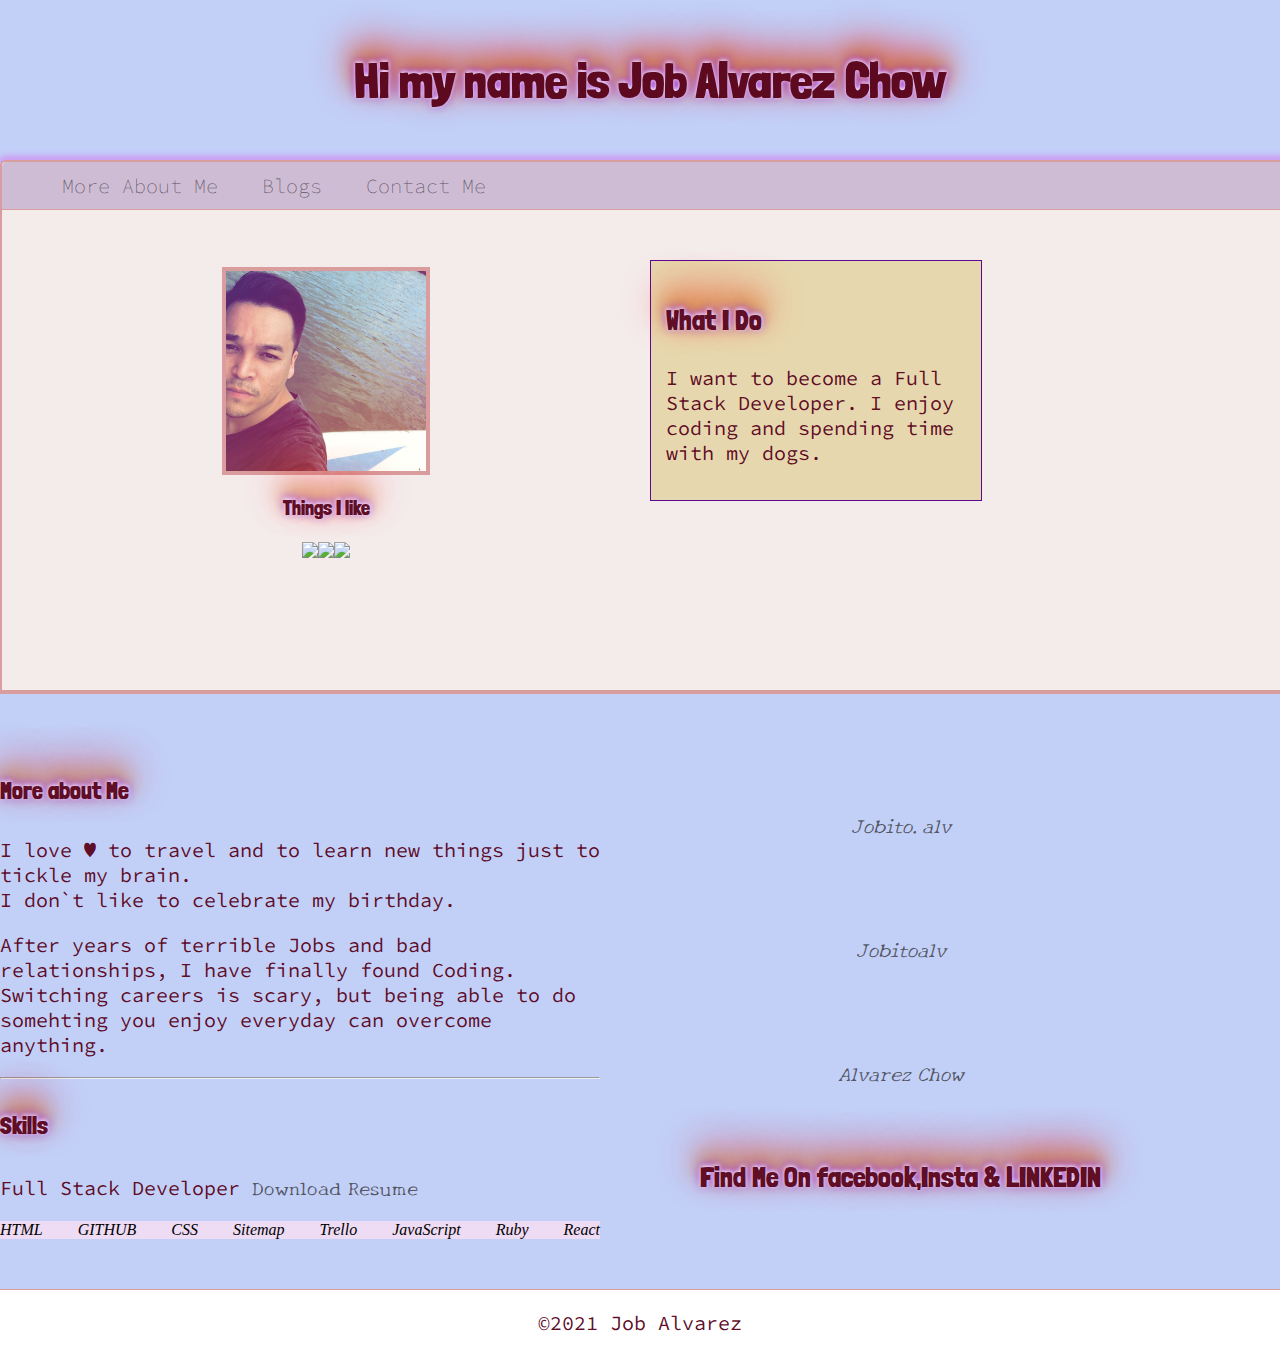
==== index.html @ f2a00bf6 "search bar" ====
<!DOCTYPE html>
<html lang="en">
<head>
  <meta charset="UTF-8">
  <meta http-equiv="X-UA-Compatible" content="IE=edge">
  <meta name="viewport" content="width=device-width, initial-scale=1.0">
<!-- Font Style  -->  
  <link rel="preconnect" href="https://fonts.gstatic.com">
  <link href="https://fonts.googleapis.com/css2?family=Londrina+Solid:wght@300&display=swap" rel="stylesheet">
  
  <link rel="preconnect" href="https://fonts.gstatic.com">
  <link href="https://fonts.googleapis.com/css2?family=Londrina+Solid:wght@300&family=Source+Code+Pro:wght@500&display=swap" rel="stylesheet">
  <link rel="preconnect" href="https://fonts.gstatic.com">
  <link href="https://fonts.googleapis.com/css2?family=New+Tegomin&display=swap" rel="stylesheet">

  <link rel="stylesheet" href="https://cdnjs.cloudflare.com/ajax/libs/font-awesome/5.15.3/css/all.min.css" integrity="sha512-iBBXm8fW90+nuLcSKlbmrPcLa0OT92xO1BIsZ+ywDWZCvqsWgccV3gFoRBv0z+8dLJgyAHIhR35VZc2oM/gI1w==" crossorigin="anonymous" />
  
<!--style Sheet-->
<link rel="stylesheet" type="text/css" href="css/styles.css"/>
    
    <title>Job`s Portfilo</title>
</head>
<body>
  
<section class="s1">
    <div class="main-container">
        <div class="greeting-wrapper">
             <h1> Hi my name is Job Alvarez Chow</h1>
        </div>
      
        <div class="intro-wrapper">
        <div class="nav-wrapper">
          
            
          </ul>
        <!-- Navbar tap -->
          <ul id="navigation" >
              <li><a href="aboutme.html">More About Me</a></li>
              <li><a href="blogs.html">Blogs</a></li>
              <li><a href="contactme.html">Contact Me</a></li>
          </ul>
          
        
        </div>
   
    <div class="left-column">
          <img id="profile_pic" src="images/EB5D8AC3-70FD-4251-A400-7CA3ABE2056A.jpg" alt="Profile Pic">
          <h5 style="text-align: center;line-height: 0 ;">Things I like</h5>
            
        <div id="theme-options-wrapper">
            <img src="https://img.icons8.com/emoji/48/000000/owl-emoji.png"/>
            <img src="https://img.icons8.com/emoji/48/000000/colombia-emoji.png"/>
            <img src="https://img.icons8.com/emoji/48/000000/bottle-with-popping-cork.png"/>
            
        </div>

    </div>  
      <div>
        <div class="right-column">

    <!-- What I do corner  -->  

          <div id="preview-shadow">
            <div id="preview">
              <div id="corner-tl" class="corner"></div>
              <div id="corner-tr" class="corner"></div>
              <h3>What I Do</h3>
              <p>I want to become a Full Stack Developer. I enjoy coding and spending time with my dogs.</p>
              <div id="corner-br" class="corner"></div>
              <div id="corner-bl" class="corner"></div>
        </div>
      </div>
        
    </div>
  <div>
  </section>
     <!-- About ME SECTION2  -->
  <section class="s2">
    <div class="main-container">
      <div class="about-wrapper">
        <div class="about-me">
          <h4>More about Me</h4>
          
          <p>I love &hearts; to travel and to learn new things just to tickle my brain.<br> I don`t like to celebrate my birthday.
          </p>

          <p>After years of terrible Jobs and bad relationships, I have finally found Coding. Switching careers is scary, but being able to do somehting you enjoy everyday can overcome anything.</p>
      
      <hr>

      <h4>Skills</h4>

      <p>Full Stack Developer <a target="_blank" href="resume.pdf">Download Resume</a></p>

      <div id="skills">
         
        <i class="fab fa-html5"> <li>HTML</li></i>
        <i class="fab fa-github"><li>GITHUB</li></i>
        <i class="fab fa-css3-alt"><li>CSS</li></i>
        <i class="fas fa-sitemap"><li>Sitemap</li></i>
        <i class="fab fa-trello"><li>Trello</li></i>
        <i class="fab fa-js-square"><li>JavaScript</li></i>
        <i class="fas fa-ruble-sign"><li>Ruby</li></i>
        <i class="fab fa-react"><li>React</li></i>
      </div>
      
   </div>
     <!-- social media -->
      <div class="social-link">

        <i class="fab fa-facebook"><a target="_blank" href="https://www.facebook.com/jobito.alv/">   Jobito.alv</a></i>
        <i class="fab fa-instagram"><a target="_blank" href="https://www.instagram.com/jobitoalv/">  Jobitoalv</a></i>
        <i class="fab fa-linkedin"><a target="_blank" href="https://www.linkedin.com/in/alvarez-chow-30a947a4/">  Alvarez Chow</a></i>
        <h3>Find Me On facebook,Insta & LINKEDIN</h3>

      </div>
    </div>
  </section>

  <!-- footer end of page  -->
     <footer>
         <p style="text-align:center;">&copy;2021 Job Alvarez</p>
     </footer>
  

</body>
</html>
---- css/styles.css ----
:root{
    --mainColor: #c2cff7;
    --secondaryColor: rgba(166, 139, 189, 0.954);

    --borderColor:#da9d9d; 
    
    --mainText:rgba(92, 8, 31, 0.995);
    --secondaryText: #092841;

    --themeDotBorder:#24292e;
    --previewBg: rgba(228, 210, 159, 0.8);
    --previewShadow: #ebe2c8ad;
    --btnColor: Black;
}

html, body{
    padding: 0;
    margin: 0;
}

h1, h2, h3, h4, h5, h6, strong{
    color: var(--mainText); 
    font-family: 'Londrina Solid', cursive;
    text-shadow: 0 -1px 4px #FFF, 0 -2px 10px rgb(151, 38, 250), 0 -10px 20px #c46b13, 0 -18px 40px #F00;
}

p,  span, label, input, textarea{
    color: var(--mainText);
    font-family: 'Source Code Pro', monospace;
    font-size: 20px;
}

a {
    text-decoration: none;
    font-family: 'New Tegomin', serif;
    color: rgba(18, 16, 13, 0.646);
    font-size: 20px;
}

li {
    display:inline-block;

}

li a {
    font-family: Source Sans Pro;
    font-weight: lighter;
    font-size: 20px;
    padding: 0px 20px;
    font-family: 'Source Code Pro', monospace;
}


h1 { font-size: 50px;}
h2 { font-size: 30px;}
h3 { font-size: 28px;}
h4 { font-size: 24px;}
h5 { font-size: 20px;}
h6 { font-size: 10px;}

.s1{
    background-color: var(--mainColor);
    border-bottom: 2px solid var(--borderColor);
    overflow: auto;
}
.s2{
    background-color: var(--mainColor);
    border-bottom: 1px solid var(--borderColor);
    overflow: auto;
}

.main-container{
    width: 1300px;  
    margin: 0px auto;
}

.greeting-wrapper{
    display: grid;
    justify-content: center;
    align-content: center;
    min-height: 10em;
}

.intro-wrapper{
    background-color: rgb(244, 235, 235);
    border: 2px solid var(--borderColor);
    border-radius: 6px 7px 0px 0px;
    
    -webkit-box-shadow: 0px 5px 5px 0px #b613e3; 
    box-shadow: 1px 0px 5px 5px rgba(204, 160, 244, 0.954);

    display: grid;
    grid-template-columns: 1fr 1fr;
    grid-template-rows: 3em 30em;
    grid-template-areas: 
           'nav-wrapper nav-wrapper'
           'left-column right-column' ;

}

.nav-wrapper {
    border-radius: 5px 5px 0 0;
    grid-area: nav-wrapper;
    border-bottom:1px solid var(--borderColor);
    display: flex;
    justify-content: space-between;
    align-items: center;
    background-color:rgba(167, 142, 191, 0.502);
}


.left-column {
    grid-area: left-column;
    padding-top: 50px;
    padding-bottom: 50px;
    
}

#profile_pic{
    display: block;
    margin:7px auto;

    height: 200px;
    width: 200px;
    object-fit: cover;
    border: 4px solid var(--borderColor);
}

#theme-options-wrapper{
    display: flex;
    justify-content: center;
}




#light-mode{
    background-color: #fff;
}

#blue-mode{
    background-color: #192734;
}

#green-mode{
    background-color: #78866b;
}

#purple-mode{
    background-color: #7E4C74;
}

#setting-note{
     font-size: 12px;
     font-style: italic;
     text-align: center;
}
.right-column{
    grid-area: right-column;
    display: grid;
    align-content: center;

    padding-top: 50px;
    padding-bottom: 50px;
}



#preview{
    width: 300px;
    border: 1.5px solid #5d0a91;
    background-color: var(--previewBg);
    padding: 15px;
    Position: relative;
}


.about-wrapper{
    display: grid;
    grid-template-columns: repeat(auto-fit, minmax(320px, 1fr));
    padding-bottom:  50px;
    padding-top: 50px;
    gap: 100px;
}

#skills{
    display: flex;
    justify-content: space-between;
    background-color: #eedbf4;
    font-size: 16px;
    text-align: center;
    
}

.social-link{
    display: grid;
    justify-content: flex-start;
    align-content: space-around;
    font-size: 80px;
    text-align: center;
}

.post-wrapper{
    display: grid;
    grid-template-columns: repeat(auto-fit, 400px) ;
    gap: 20px;
    padding-bottom: 50px;
    justify-content: center;
    
}


.post{
    border: 1px solid var(--borderColor);
    -webkit-box-shadow: -2px 7px 21px -9px raba(0,0,0,0.75);
    -moz-box-shadow: -2px 7px 21px -9px raba(0,0,0,0.75);
    box-shadow: -2px 7px 21px -9px raba(0,0,0,0.75);

}

.thumbnail{
    display: block;
    width: 100%;
    height:  180px;
    object-fit: cover;

}

.post-preview{
    background-color:  #fff;
    padding: 15px;
}

.post-title{
    color: Black;
    margin: 0px;
    
}

.post-intro{
    color: #4b5156;
    font-size: 16px;
}

.blogs-image{
    display: block;
    width: 500px;
    height:  500px;
    object-fit: cover;
}

.blogs-preview{
    padding: 15%;
}

.blogs{
    border: 1px solid var(--borderColor);
    -webkit-box-shadow: -2px 7px 21px -9px raba(0,0,0,0.75);
    -moz-box-shadow: -2px 7px 21px -9px raba(0,0,0,0.75);
    box-shadow: -2px 7px 21px -9px raba(0,0,0,0.75);

}

.blogs-wrapper{
    display: grid;
    grid-template-columns:repeat(auto-fit, 500px) ;
    gap: 20px;
    justify-content:center;
    padding-bottom: 100px;  
}

.blogs-title{
    color: Black;
    margin: 0px;
    
}

.blogs-preview{
    background-color:  #fff;
    padding: 15px;
}

.blogs-intro{
    color: #4b5156;
    font-size: 16px;
}

#contact-form{
    display: block;
    max-width: 600px;
    margin: 0 auto;
    border: 1px solid var(--borderColor);
    padding: 15px;
    border-radius: 5px;
    background-color:rgb(232, 239, 240);
    margin-bottom: 50px;

}

#contact-form label{
    line-height:  2.7em;
}

#contact-form textarea{
    min-height: 200px;
    font-size: 14px;
}
.input-field{
    width: 100%;
    padding-top: 10px;
    padding-bottom: 20px;
    background-color: var(--secondaryColor);
    border-radius: 5px;
    border: 1px solid var(--borderColor);
    font-size: 20px;
       
}

#submit-btn{
    margin-top: 10px;
    width: 60%;
    padding-top: 10px;
    color: rgb(128, 21, 112);
    background-color:rgb(199, 170, 233);
    border:double;
} 

ß
@media screen and (max-width: 1200px) {
     .main-container{
         width: 95%;
     }

@media screen and (max-width: 800px) {
    .intro-wrapper{
        grid-template-columns: 1fr;
        grid-template-areas: 
               'nav-wrapper'
               'left-column'
               'right-column';
    }

    .right-column{
        justify-content: center;
    }


        }
}
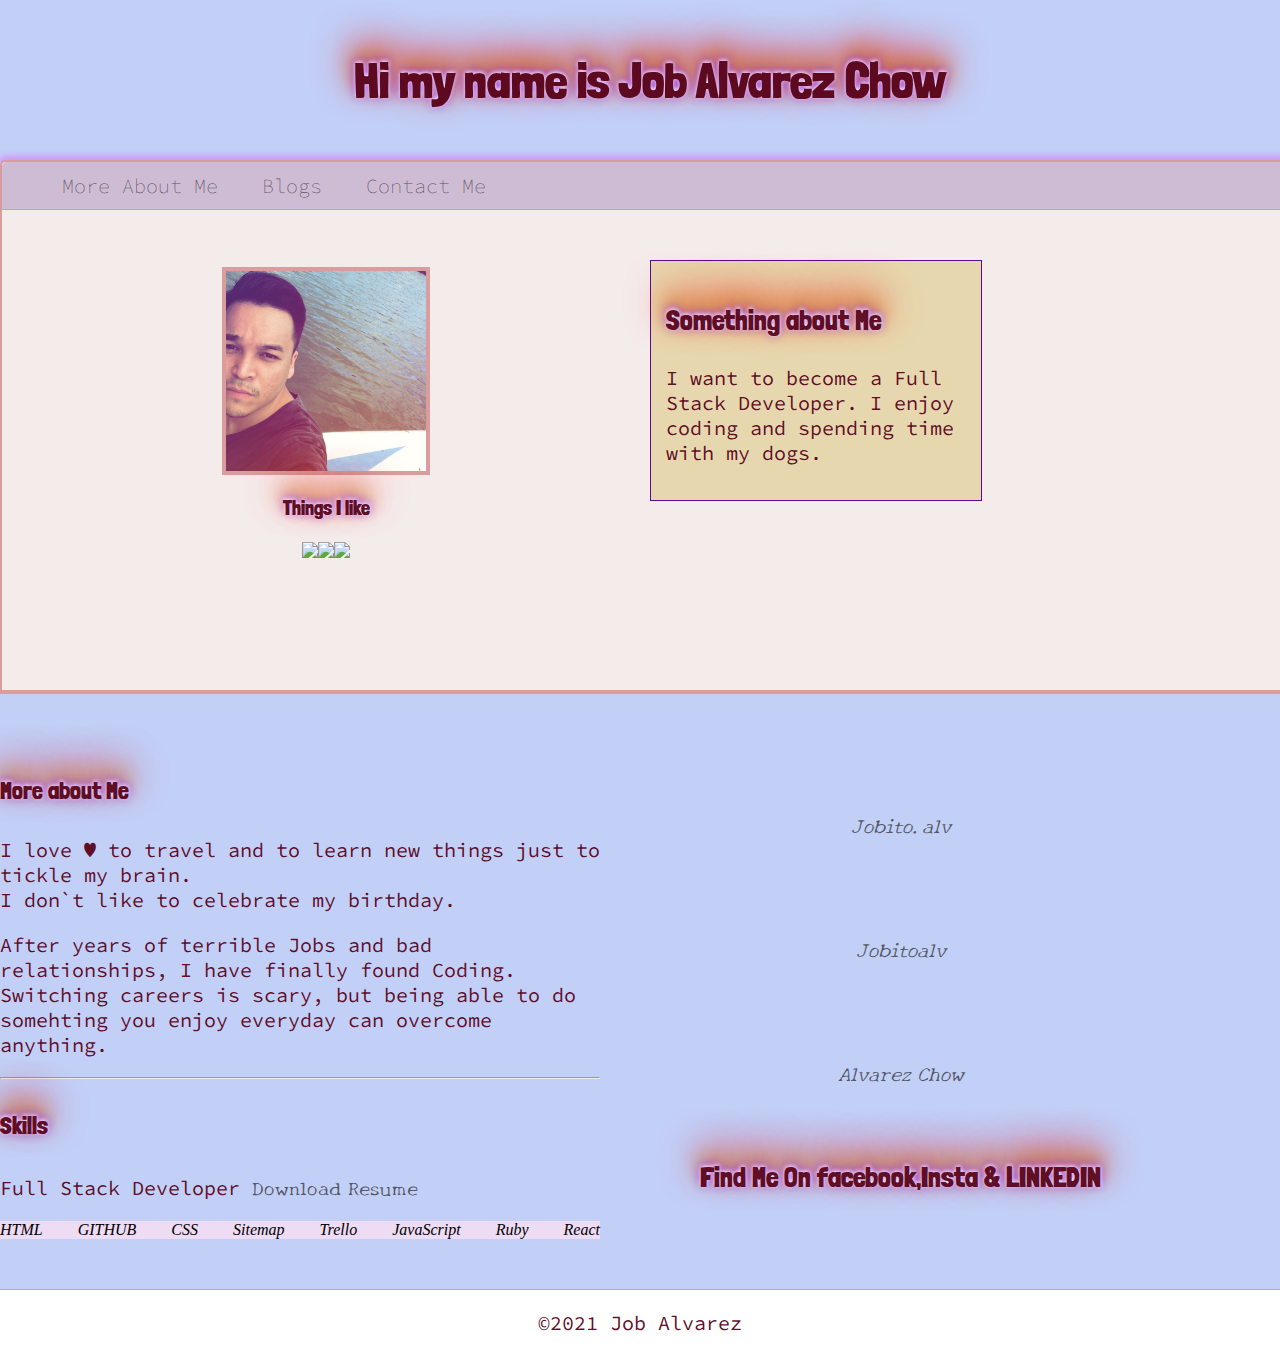
==== commit 265bb9ce: "screen shoot new page to read me" ====
--- a/index.html
+++ b/index.html
@@ -39,7 +39,7 @@
               <li><a href="blogs.html">Blogs</a></li>
               <li><a href="contactme.html">Contact Me</a></li>
           </ul>
-          
+
         
         </div>
    
@@ -64,7 +64,7 @@
             <div id="preview">
               <div id="corner-tl" class="corner"></div>
               <div id="corner-tr" class="corner"></div>
-              <h3>What I Do</h3>
+              <h3>Something about Me</h3>
               <p>I want to become a Full Stack Developer. I enjoy coding and spending time with my dogs.</p>
               <div id="corner-br" class="corner"></div>
               <div id="corner-bl" class="corner"></div>
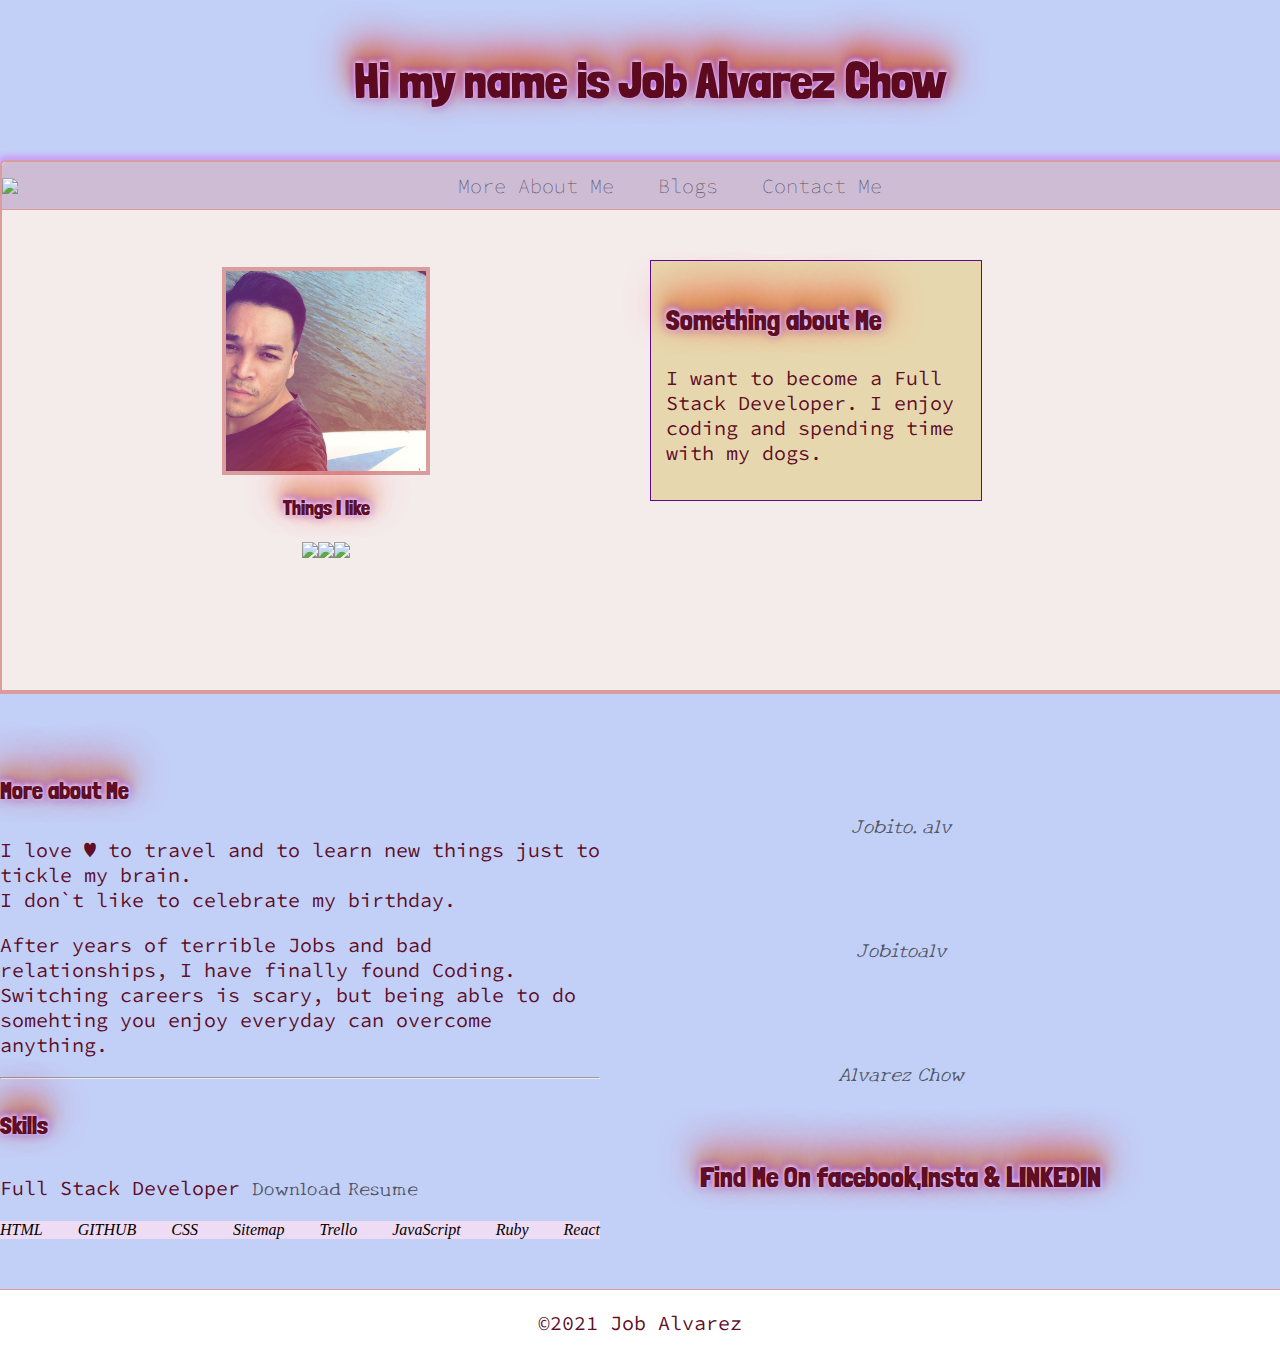
==== commit a35a3738: "added icons" ====
--- a/index.html
+++ b/index.html
@@ -34,11 +34,14 @@
             
           </ul>
         <!-- Navbar tap -->
-          <ul id="navigation" >
+        <img src="https://img.icons8.com/fluent/48/000000/shutdown.png"/>
+        <ul id="navigation" >
               <li><a href="aboutme.html">More About Me</a></li>
               <li><a href="blogs.html">Blogs</a></li>
               <li><a href="contactme.html">Contact Me</a></li>
           </ul>
+          
+          <img src="https://img.icons8.com/nolan/40/music.png"/>
 
         
         </div>
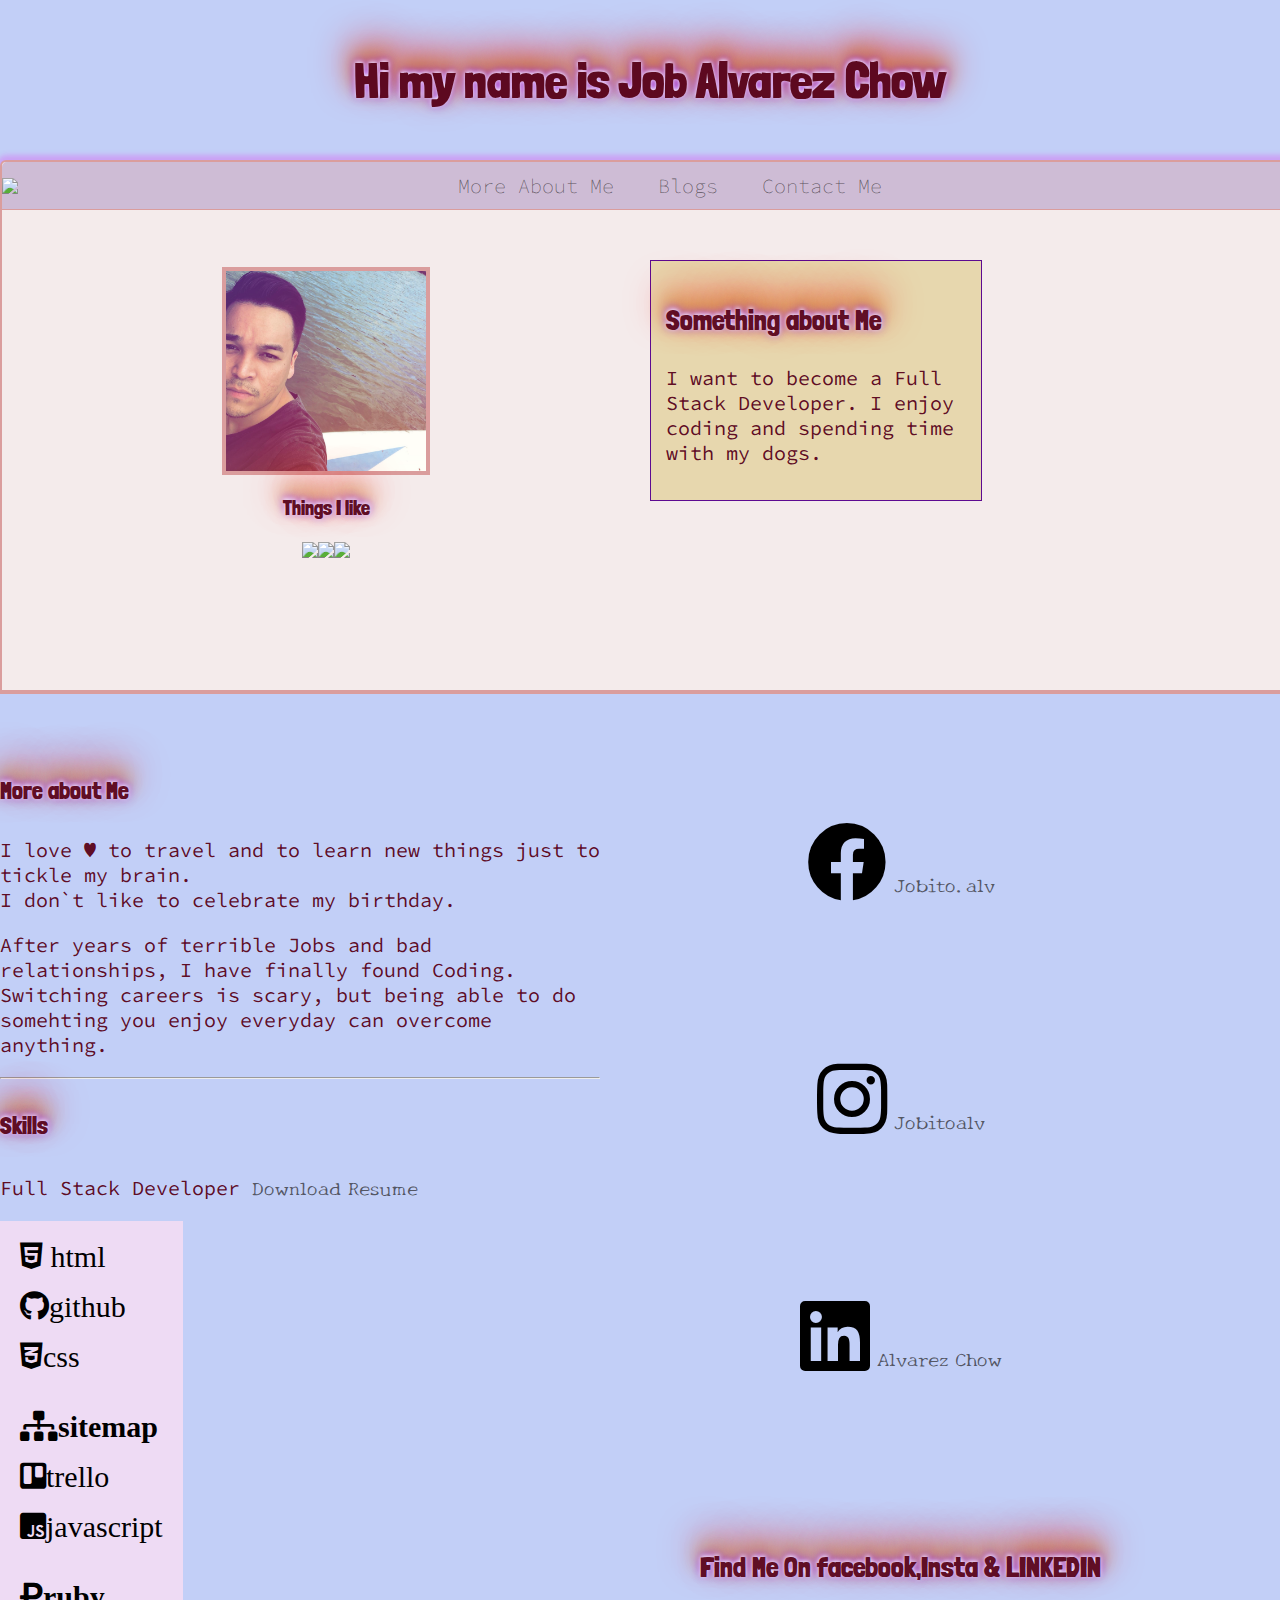
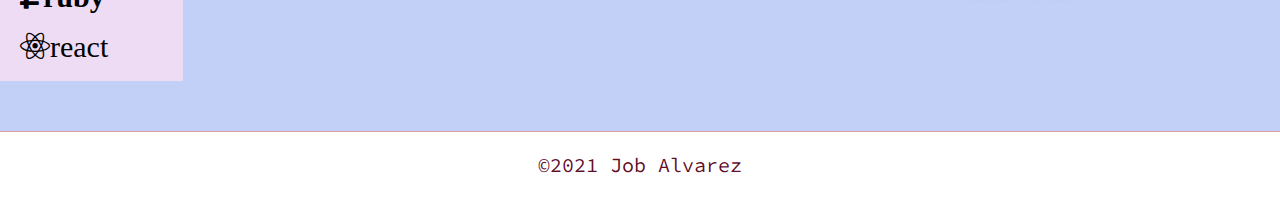
==== commit 62bbc027: "changes on layout" ====
--- a/index.html
+++ b/index.html
@@ -13,17 +13,18 @@
   <link rel="preconnect" href="https://fonts.gstatic.com">
   <link href="https://fonts.googleapis.com/css2?family=New+Tegomin&display=swap" rel="stylesheet">
 
-  <link rel="stylesheet" href="https://cdnjs.cloudflare.com/ajax/libs/font-awesome/5.15.3/css/all.min.css" integrity="sha512-iBBXm8fW90+nuLcSKlbmrPcLa0OT92xO1BIsZ+ywDWZCvqsWgccV3gFoRBv0z+8dLJgyAHIhR35VZc2oM/gI1w==" crossorigin="anonymous" />
+  <link rel="stylesheet" href="https://cdnjs.cloudflare.com/ajax/libs/font-awesome/5.15.3/css/all.min.css"/>
   
 <!--style Sheet-->
-<link rel="stylesheet" type="text/css" href="css/styles.css"/>
+<link rel="stylesheet" type="text/css" href="css/styles.css" integrity="sha384-tPVs9tz3hJhmhLXh2t2mvwhP+dhrIktRbUVLV+/c1q4hYXgCIzC0W4tZj0RRbvLy%"/>
     
-    <title>Job`s Portfilo</title>
-</head>
-<body>
+<title>Job`s Portfilo</title>
+
+     </head>
+      <body>
   
-<section class="s1">
-    <div class="main-container">
+         <section class="s1">
+           <div class="main-container">
         <div class="greeting-wrapper">
              <h1> Hi my name is Job Alvarez Chow</h1>
         </div>
@@ -95,17 +96,22 @@
 
       <p>Full Stack Developer <a target="_blank" href="resume.pdf">Download Resume</a></p>
 
-      <div id="skills">
-         
+    <div id="skills">
+      <div class="line1">
         <i class="fab fa-html5"> <li>HTML</li></i>
         <i class="fab fa-github"><li>GITHUB</li></i>
         <i class="fab fa-css3-alt"><li>CSS</li></i>
+      </div>
+      <div class="line2">
         <i class="fas fa-sitemap"><li>Sitemap</li></i>
         <i class="fab fa-trello"><li>Trello</li></i>
         <i class="fab fa-js-square"><li>JavaScript</li></i>
+      </div>
+      <div class="line3">
         <i class="fas fa-ruble-sign"><li>Ruby</li></i>
         <i class="fab fa-react"><li>React</li></i>
       </div>
+    </div>
       
    </div>
      <!-- social media -->
--- a/css/styles.css
+++ b/css/styles.css
@@ -58,6 +58,10 @@
 h5 { font-size: 20px;}
 h6 { font-size: 10px;}
 
+.blogs-title {
+    background-color: #fff;
+}
+
 .s1{
     background-color: var(--mainColor);
     border-bottom: 2px solid var(--borderColor);
@@ -108,6 +112,9 @@
     background-color:rgba(167, 142, 191, 0.502);
 }
 
+#navigation .active {
+    background-color: rgb(146, 176, 143);
+}
 
 .left-column {
     grid-area: left-column;
@@ -185,11 +192,25 @@
 
 #skills{
     display: flex;
-    justify-content: space-between;
+    flex-direction: column;
+    justify-content:flex-start;
+    float: left;
     background-color: #eedbf4;
-    font-size: 16px;
-    text-align: center;
-    
+    font-size: 30px;
+    text-align: center;   
+    text-transform: lowercase;
+    
+}
+
+.line1, .line2, .line3 {
+    margin: 5px;
+    display: flex;
+    flex-direction: column;
+    align-items: flex-start;
+    padding: 5px;
+}
+.fab, .fas {
+    padding: 10px;
 }
 
 .social-link{
@@ -218,6 +239,11 @@
 
 }
 
+.blogs-date{
+    font-size: 15px;
+    background-color: #fff;
+}
+
 .thumbnail{
     display: block;
     width: 100%;
@@ -244,7 +270,7 @@
 
 .blogs-image{
     display: block;
-    width: 500px;
+    width: 498px;
     height:  500px;
     object-fit: cover;
 }
@@ -254,6 +280,7 @@
 }
 
 .blogs{
+    background-color: #FFF;
     border: 1px solid var(--borderColor);
     -webkit-box-shadow: -2px 7px 21px -9px raba(0,0,0,0.75);
     -moz-box-shadow: -2px 7px 21px -9px raba(0,0,0,0.75);
@@ -270,8 +297,13 @@
 }
 
 .blogs-title{
+    display: flex;
+    align-items: center;
+    justify-content: center;
     color: Black;
     margin: 0px;
+    padding: 10px;
+    
     
 }
 
@@ -324,8 +356,8 @@
     background-color:rgb(199, 170, 233);
     border:double;
 } 
-
-ß
+/*mobile view*/
+
 @media screen and (max-width: 1200px) {
      .main-container{
          width: 95%;
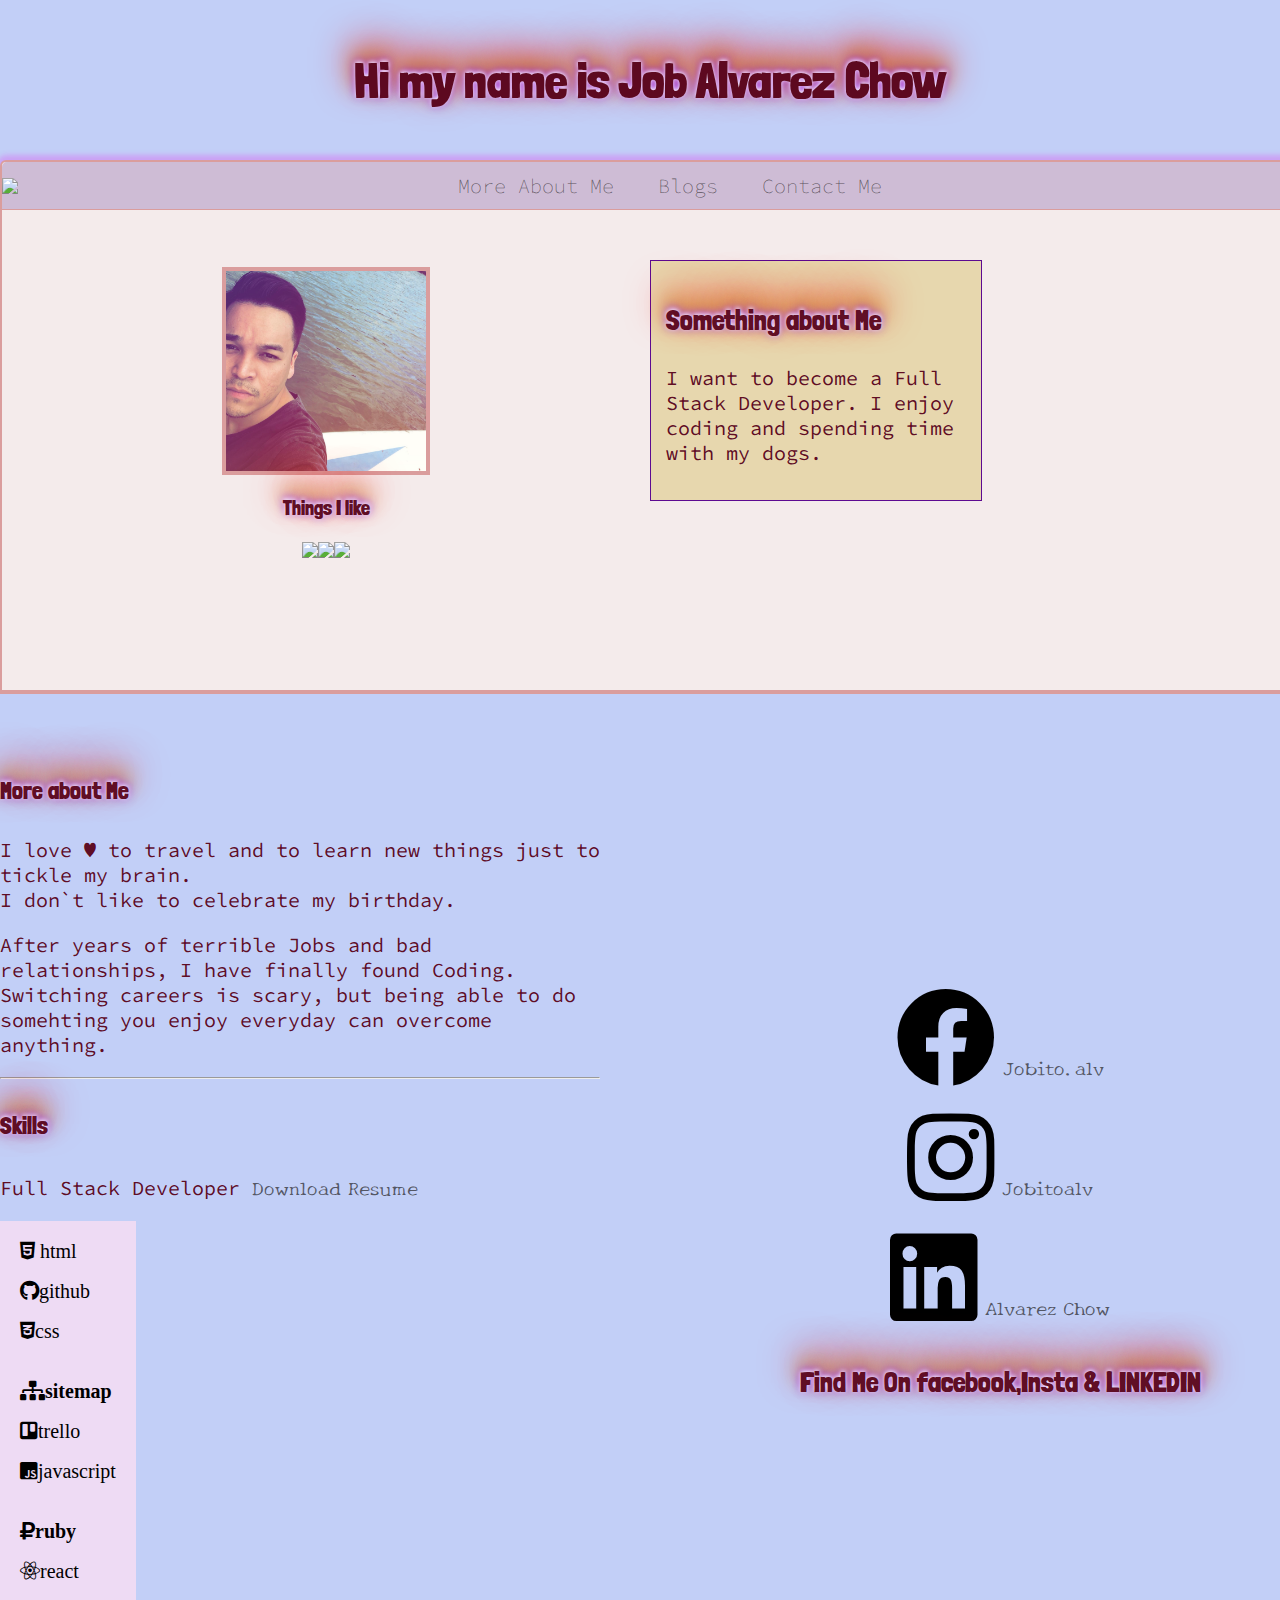
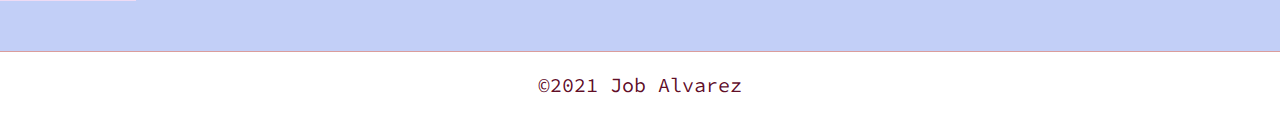
==== commit 32bed156: "hover for social links" ====
--- a/index.html
+++ b/index.html
@@ -16,7 +16,7 @@
   <link rel="stylesheet" href="https://cdnjs.cloudflare.com/ajax/libs/font-awesome/5.15.3/css/all.min.css"/>
   
 <!--style Sheet-->
-<link rel="stylesheet" type="text/css" href="css/styles.css" integrity="sha384-tPVs9tz3hJhmhLXh2t2mvwhP+dhrIktRbUVLV+/c1q4hYXgCIzC0W4tZj0RRbvLy%"/>
+<link rel="stylesheet" type="text/css" href="css/styles.css" integrity="sha384-tPVs9tz3hJhmhLXh2t2mvwhP+dhrIktRbUVLV+/c1q4hYXgCIzC0W4tZj0RRbvLy%" crossorigin="anonymous"/>
     
 <title>Job`s Portfilo</title>
 
@@ -93,8 +93,9 @@
       <hr>
 
       <h4>Skills</h4>
-
+    <div class="resume">
       <p>Full Stack Developer <a target="_blank" href="resume.pdf">Download Resume</a></p>
+    </div>
 
     <div id="skills">
       <div class="line1">
@@ -119,7 +120,7 @@
 
         <i class="fab fa-facebook"><a target="_blank" href="https://www.facebook.com/jobito.alv/">   Jobito.alv</a></i>
         <i class="fab fa-instagram"><a target="_blank" href="https://www.instagram.com/jobitoalv/">  Jobitoalv</a></i>
-        <i class="fab fa-linkedin"><a target="_blank" href="https://www.linkedin.com/in/alvarez-chow-30a947a4/">  Alvarez Chow</a></i>
+        <i class="fab fa-linkedin"><a target="_blank" href="https://www.linkedin.com/in/alvarez-chow-30a947a4/"> Alvarez Chow</a></i>
         <h3>Find Me On facebook,Insta & LINKEDIN</h3>
 
       </div>
--- a/css/styles.css
+++ b/css/styles.css
@@ -196,10 +196,23 @@
     justify-content:flex-start;
     float: left;
     background-color: #eedbf4;
-    font-size: 30px;
+    font-size: 20px;
     text-align: center;   
     text-transform: lowercase;
     
+}
+
+.resume  {
+    display: inline;
+    margin: 0;
+    padding: 0;
+}
+.resume a {
+    transition: 0.5s;
+}
+.resume a:hover{
+    font-size: 30px;
+    text-decoration-line: underline;
 }
 
 .line1, .line2, .line3 {
@@ -214,11 +227,22 @@
 }
 
 .social-link{
-    display: grid;
-    justify-content: flex-start;
-    align-content: space-around;
-    font-size: 80px;
+    display: flex;
+    justify-content: center;
+    align-content: space-evenly;
+    font-size: 100px;
     text-align: center;
+    flex-direction: column;
+    padding-top: 60px;
+}
+
+.social-link a {
+    transition: 0.5s;
+}
+
+.social-link a:hover{
+    font-size: 30px;
+    text-decoration-line: underline;
 }
 
 .post-wrapper{
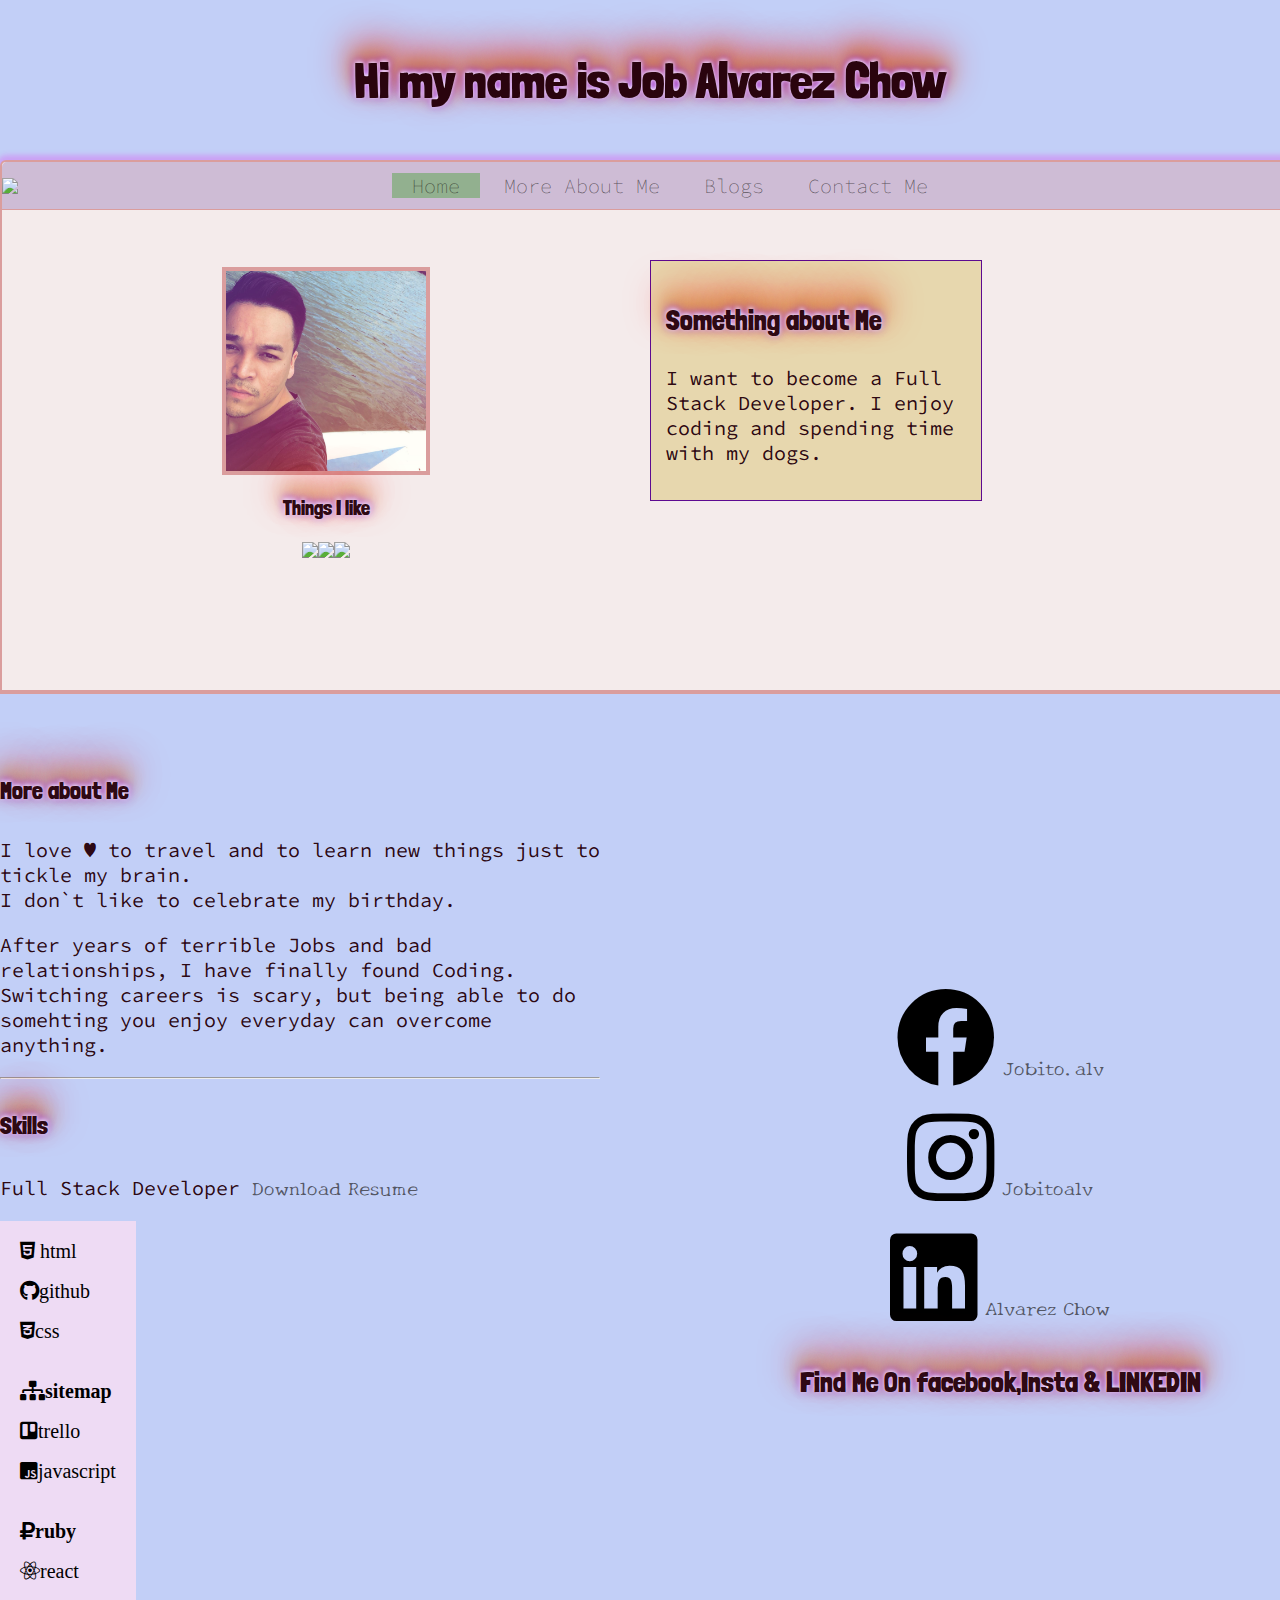
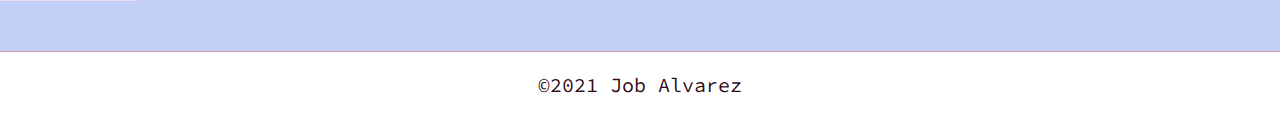
==== commit c7aa9a01: "updated nav bar" ====
--- a/index.html
+++ b/index.html
@@ -37,6 +37,7 @@
         <!-- Navbar tap -->
         <img src="https://img.icons8.com/fluent/48/000000/shutdown.png"/>
         <ul id="navigation" >
+              <li><a href="index.html" class="active">Home</a></li>
               <li><a href="aboutme.html">More About Me</a></li>
               <li><a href="blogs.html">Blogs</a></li>
               <li><a href="contactme.html">Contact Me</a></li>
--- a/css/styles.css
+++ b/css/styles.css
@@ -4,7 +4,7 @@
 
     --borderColor:#da9d9d; 
     
-    --mainText:rgba(92, 8, 31, 0.995);
+    --mainText:rgba(41, 3, 13, 0.995);
     --secondaryText: #092841;
 
     --themeDotBorder:#24292e;
@@ -114,6 +114,15 @@
 
 #navigation .active {
     background-color: rgb(146, 176, 143);
+}
+
+#navigation a{
+    transition: 0.5s;
+}
+
+#navigation a:hover{
+    font-size: 30px;
+    text-decoration-line: underline;
 }
 
 .left-column {
@@ -263,6 +272,15 @@
 
 }
 
+.post-preview a {
+    transition: 0.5s;
+}
+
+.post-preview a:hover{
+    font-size: 30px;
+    text-decoration-line: underline;
+}
+
 .blogs-date{
     font-size: 15px;
     background-color: #fff;
@@ -320,6 +338,15 @@
     padding-bottom: 100px;  
 }
 
+.blogs-wrapper a{
+    transition: 0.5s;
+}
+
+.blogs-wrapper a:hover{
+    font-size: 30px;
+    text-decoration-line: underline;
+
+}
 .blogs-title{
     display: flex;
     align-items: center;
